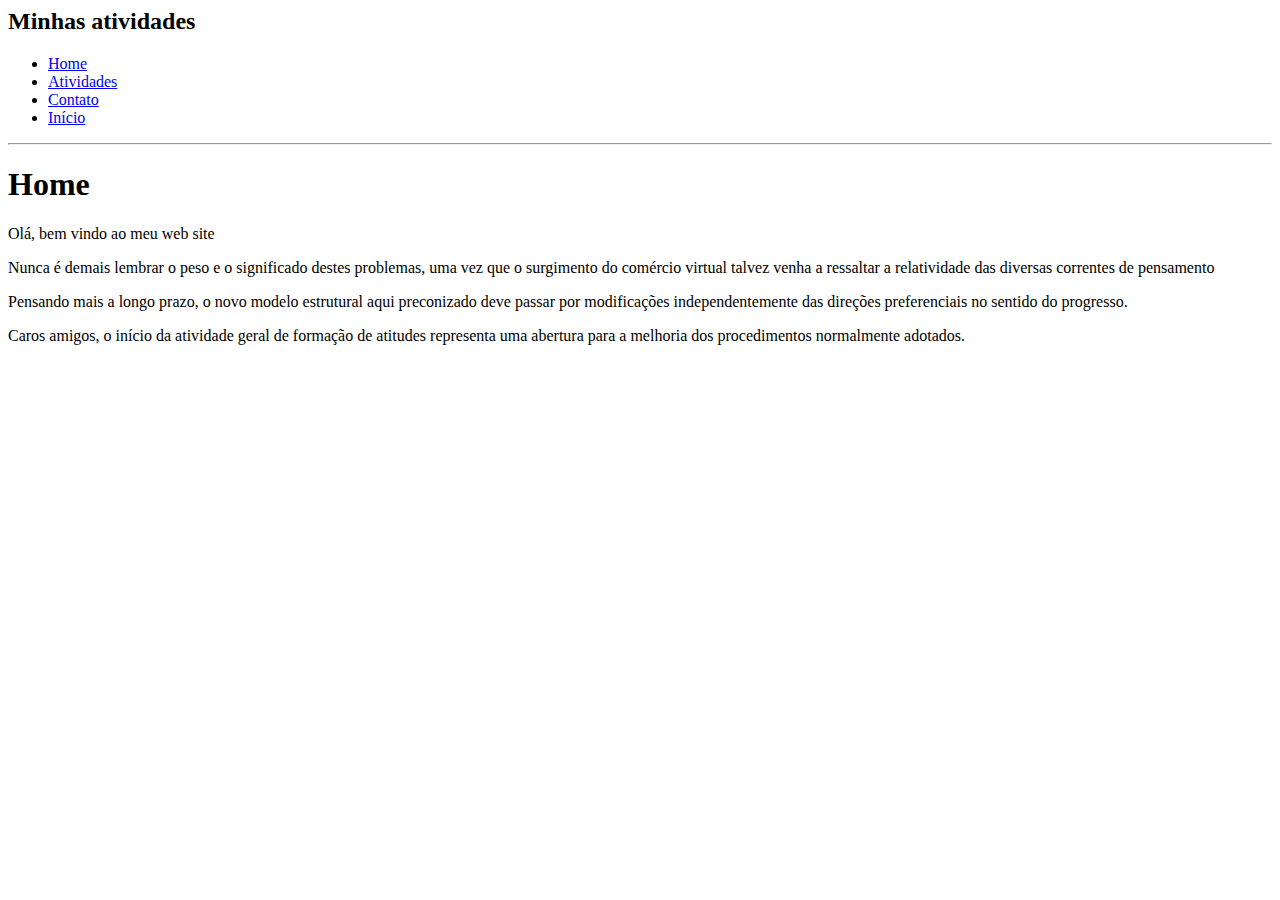
==== avaliacoes/atividade1/atividade1.html @ 4ba76442 "3 files modified, 3 added, 2 deleted" ====
<html>
  <head>
    <meta charset="UTF-8">
    <link rel="stylesheet" href="/styles.css">
  </head>
  <body>
    <h2>Minhas atividades</h2>
    <ul>
      <li><a href="/avaliacoes/atividade1/index.html">Home</a></li>
      <li><a href="/avaliacoes/atividade1/atividades.html">Atividades</a></li>
      <li><a href="/avaliacoes/atividade1/contato.html">Contato</a></li>
      <li><a href="../index.html">Início</a></li>
    </ul>
    <hr>
    <h1>Home</h1>
    <p>Olá, bem vindo ao meu web site</p>
    <p>Nunca é demais lembrar o peso e o significado destes problemas, uma vez que o surgimento do comércio virtual talvez venha a ressaltar a relatividade das diversas correntes de pensamento</p>
    <p>Pensando mais a longo prazo, o novo modelo estrutural aqui preconizado deve passar por modificações independentemente das direções preferenciais no sentido do progresso.</p>
    <p>Caros amigos, o início da atividade geral de formação de atitudes representa uma abertura para a melhoria dos procedimentos normalmente adotados.</p>
  </body>
</html>
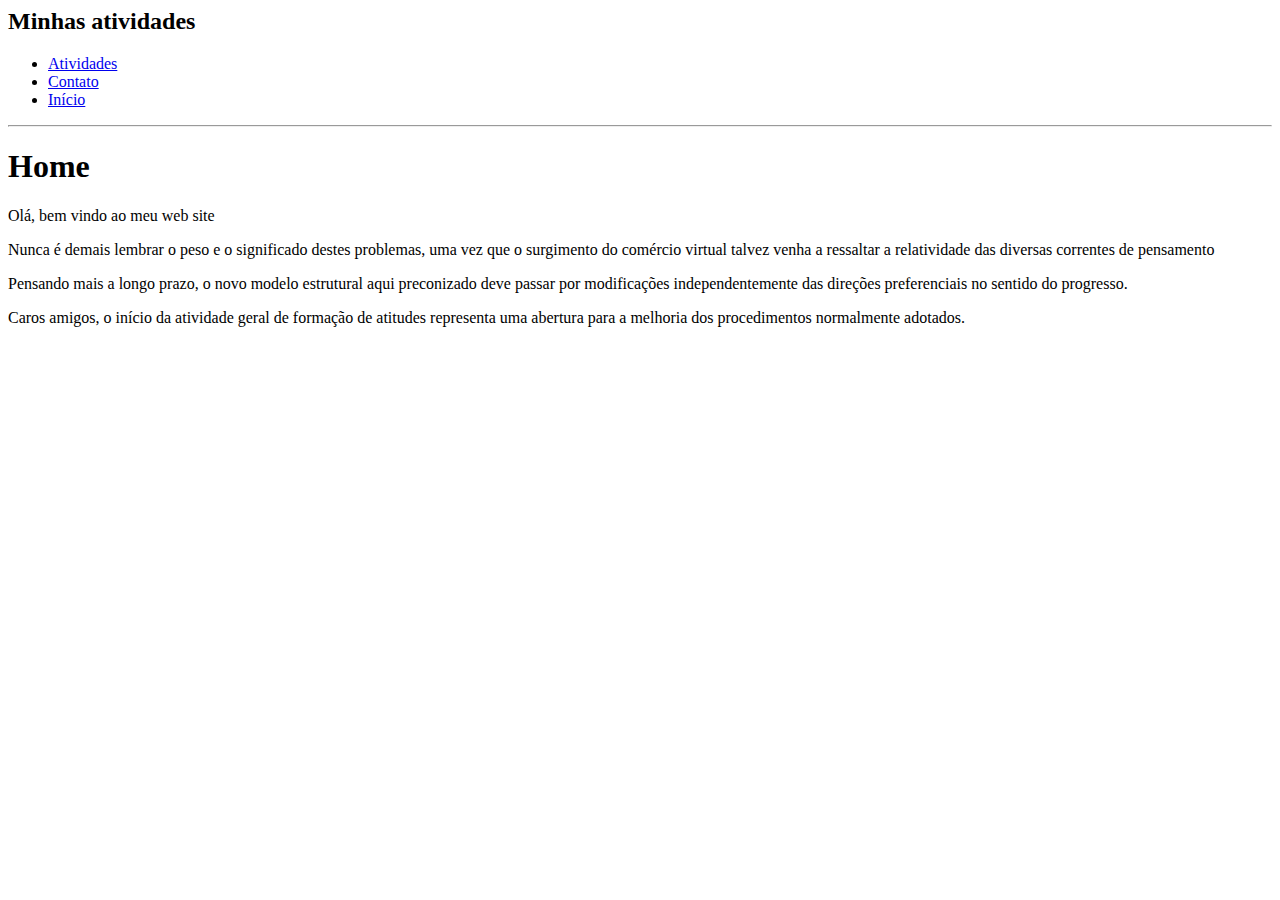
==== commit d5dd4e6c: "3 files modified" ====
--- a/avaliacoes/atividade1/atividade1.html
+++ b/avaliacoes/atividade1/atividade1.html
@@ -6,7 +6,6 @@
   <body>
     <h2>Minhas atividades</h2>
     <ul>
-      <li><a href="/avaliacoes/atividade1/index.html">Home</a></li>
       <li><a href="/avaliacoes/atividade1/atividades.html">Atividades</a></li>
       <li><a href="/avaliacoes/atividade1/contato.html">Contato</a></li>
       <li><a href="../index.html">Início</a></li>
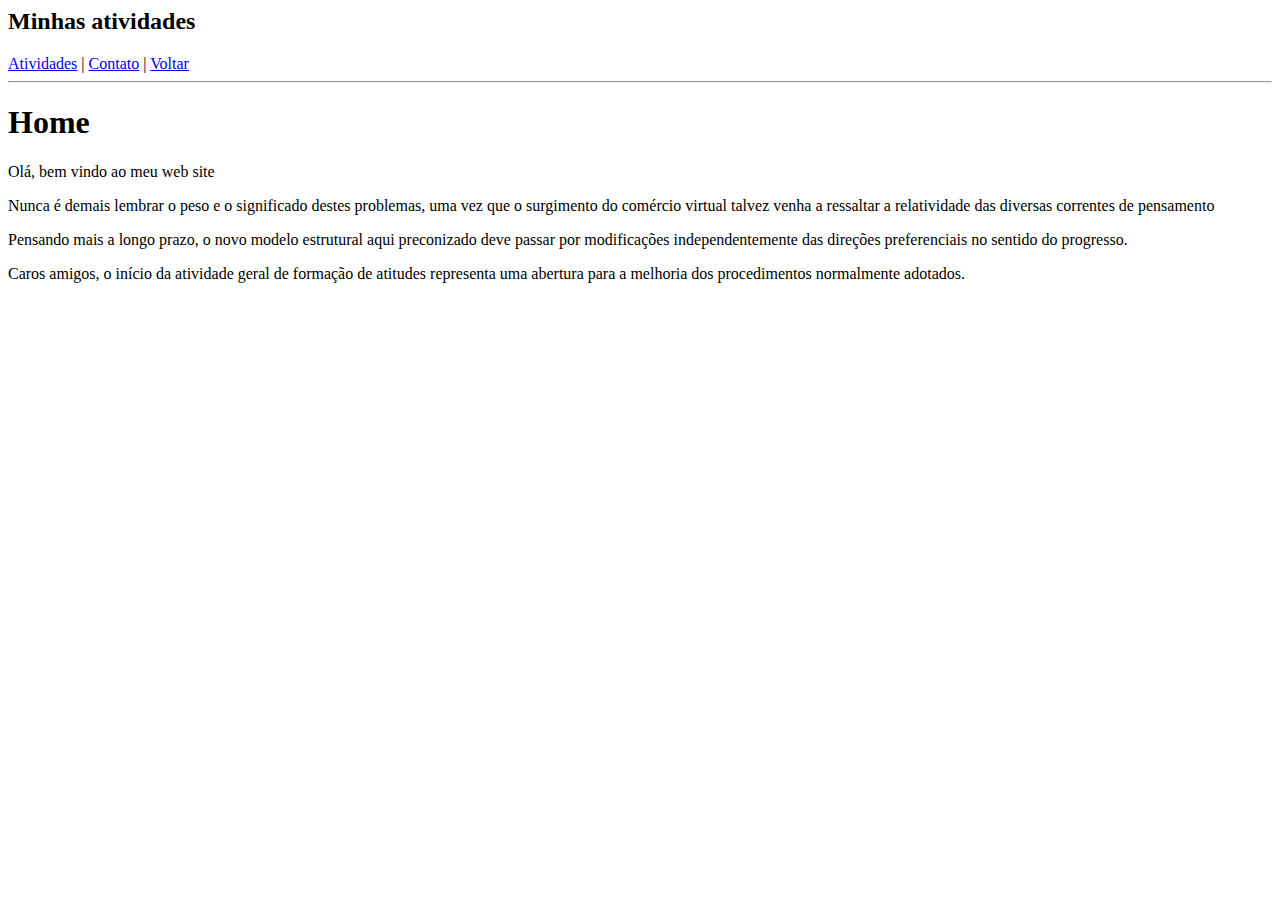
==== commit b96d1112: "8 files modified" ====
--- a/avaliacoes/atividade1/atividade1.html
+++ b/avaliacoes/atividade1/atividade1.html
@@ -5,11 +5,11 @@
   </head>
   <body>
     <h2>Minhas atividades</h2>
-    <ul>
-      <li><a href="/avaliacoes/atividade1/atividades.html">Atividades</a></li>
-      <li><a href="/avaliacoes/atividade1/contato.html">Contato</a></li>
-      <li><a href="../index.html">Início</a></li>
-    </ul>
+    <nav>
+      <a href="/avaliacoes/atividade1/atividades.html">Atividades</a> |
+      <a href="/avaliacoes/atividade1/contato.html">Contato</a> |
+      <a href="../avaliacoes1.html">Voltar</a>
+    </nav>
     <hr>
     <h1>Home</h1>
     <p>Olá, bem vindo ao meu web site</p>
